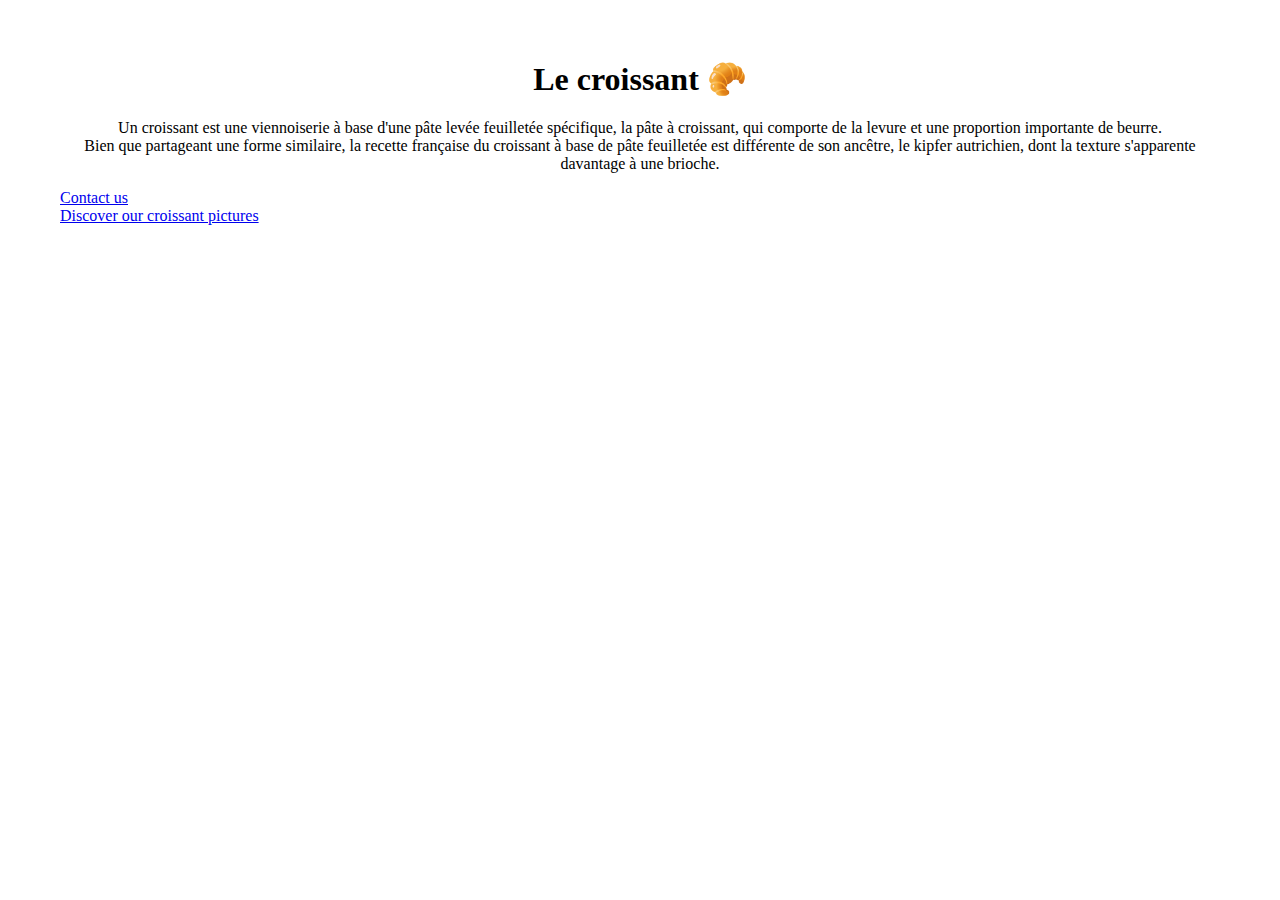
==== index.html @ f121d4db "added my code" ====
<!DOCTYPE html>
<html lang="en">
  <head>
    <meta charset="UTF-8" />
    <meta http-equiv="X-UA-Compatible" content="IE=edge" />
    <meta name="viewport" content="width=device-width, initial-scale=1.0" />

    <title>Multiple page hosting</title>
    <link href="styles.css" rel="stylesheet" type="text/css" />
  </head>
  <body>
    <h1>Le croissant 🥐</h1>
    <p>
      Un croissant est une viennoiserie à base d'une pâte levée feuilletée
      spécifique, la pâte à croissant, qui comporte de la levure et une
      proportion importante de beurre. <br />
      Bien que partageant une forme similaire, la recette française du croissant
      à base de pâte feuilletée est différente de son ancêtre, le kipfer
      autrichien, dont la texture s'apparente davantage à une brioche.
    </p>
    <a href="/contact.html"> Contact us </a></br>
    <a href="/photo.html"> Discover our croissant pictures </a>
  </body>
</html>
---- styles.css ----
body {
  margin-top: 60px;
  margin-bottom: 60px;
  margin-left: 60px;
  margin-right: 60px;
}

h1,
p {
  text-align: center;
}

img {
  display: block;
  margin-left: auto;
  margin-right: auto;
  width: 50%;
}
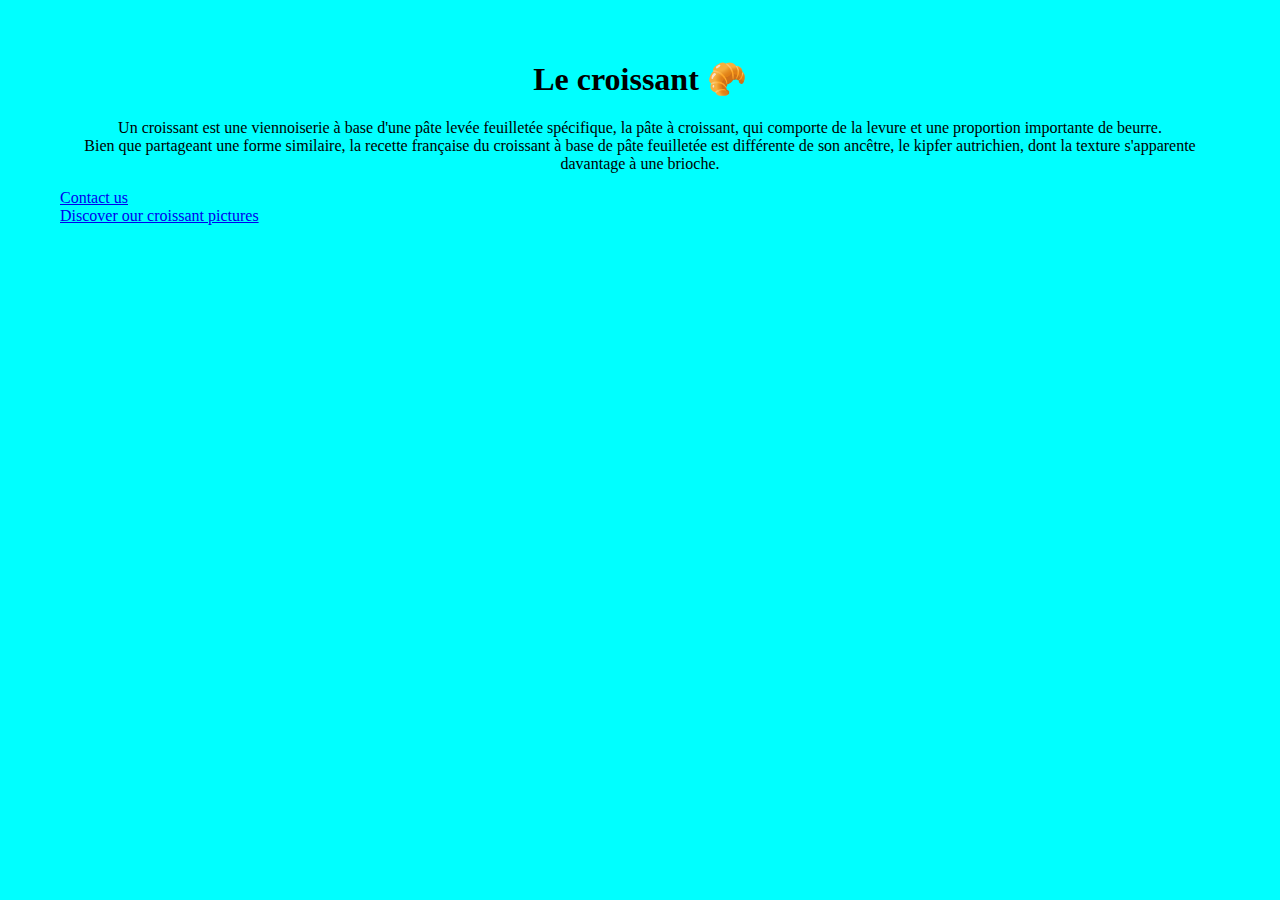
==== commit d078f146: "Changed the title of the page and added a description" ====
--- a/index.html
+++ b/index.html
@@ -4,8 +4,9 @@
     <meta charset="UTF-8" />
     <meta http-equiv="X-UA-Compatible" content="IE=edge" />
     <meta name="viewport" content="width=device-width, initial-scale=1.0" />
+    <meta name="description" content="Thanks to the Croissant Bible, you will be the perfect croissants expert. From A till Z, you will know everyhting on this delicious pastry!"/>
 
-    <title>Multiple page hosting</title>
+    <title> Enter the wonderful world of the most famous french pastry - The Croissant Bible</title>
     <link href="styles.css" rel="stylesheet" type="text/css" />
   </head>
   <body>
--- a/styles.css
+++ b/styles.css
@@ -1,4 +1,5 @@
 body {
+  background-color: aqua;
   margin-top: 60px;
   margin-bottom: 60px;
   margin-left: 60px;
